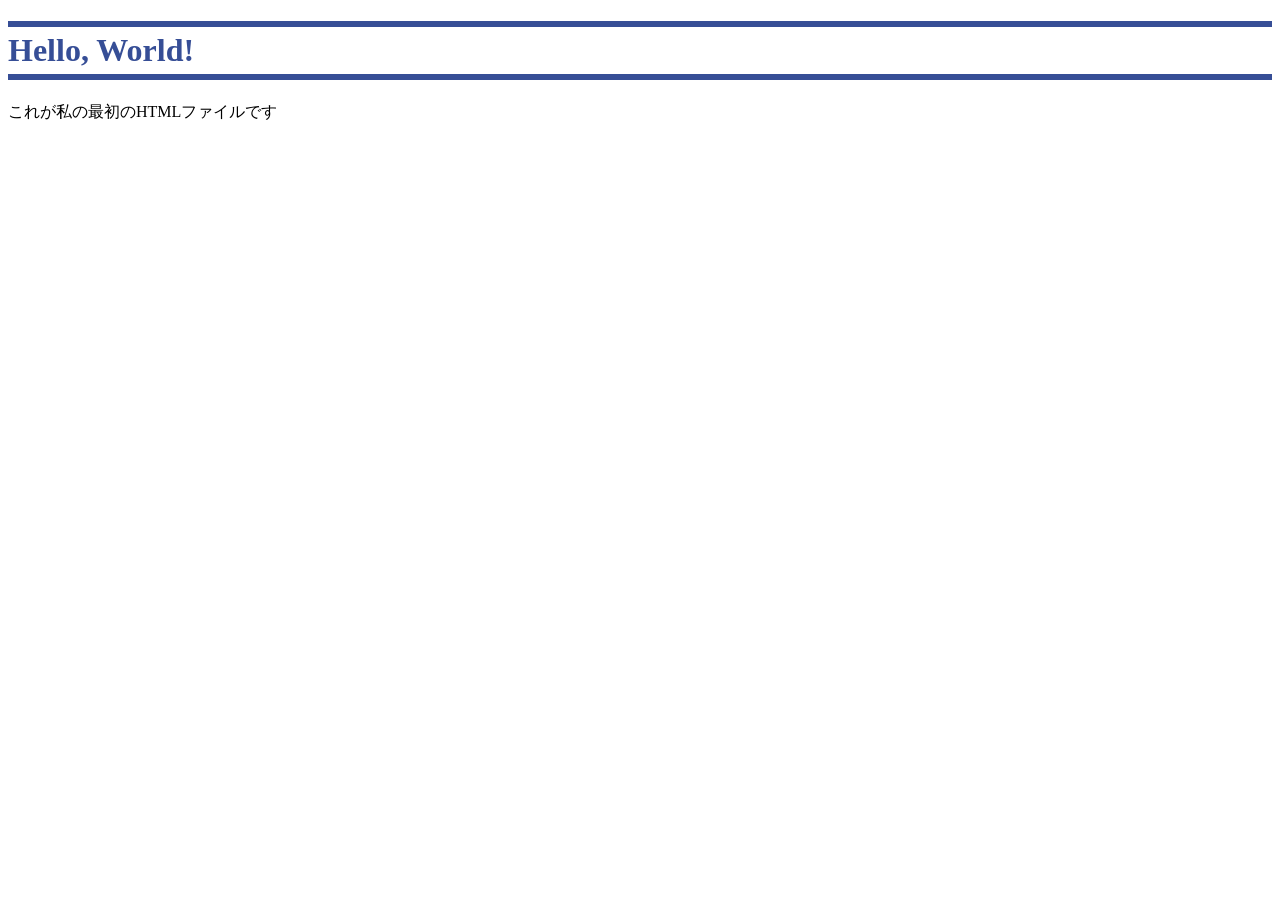
==== index.html @ 3b331b54 "first commit" ====
<!DOCTYPE html>
<html>
    <head>
        <link rel="stylesheet" href="style.css">
        <meta charset="utf-8">
        <title>最初のページ</title>
    </head>
    <body>
        <h1>Hello, World!</h1>
        <p>これが私の最初のHTMLファイルです</p>
    </body>
</html>
---- style.css ----
h1{
    color: #364e96;
/* 文字色 */
    padding: 5px 0;
/* 上下の余白 */
    border-top: solid 6px #364e96;
/* 上線 */
    border-bottom: solid 6px #364e96;
    /* 下線 */
}
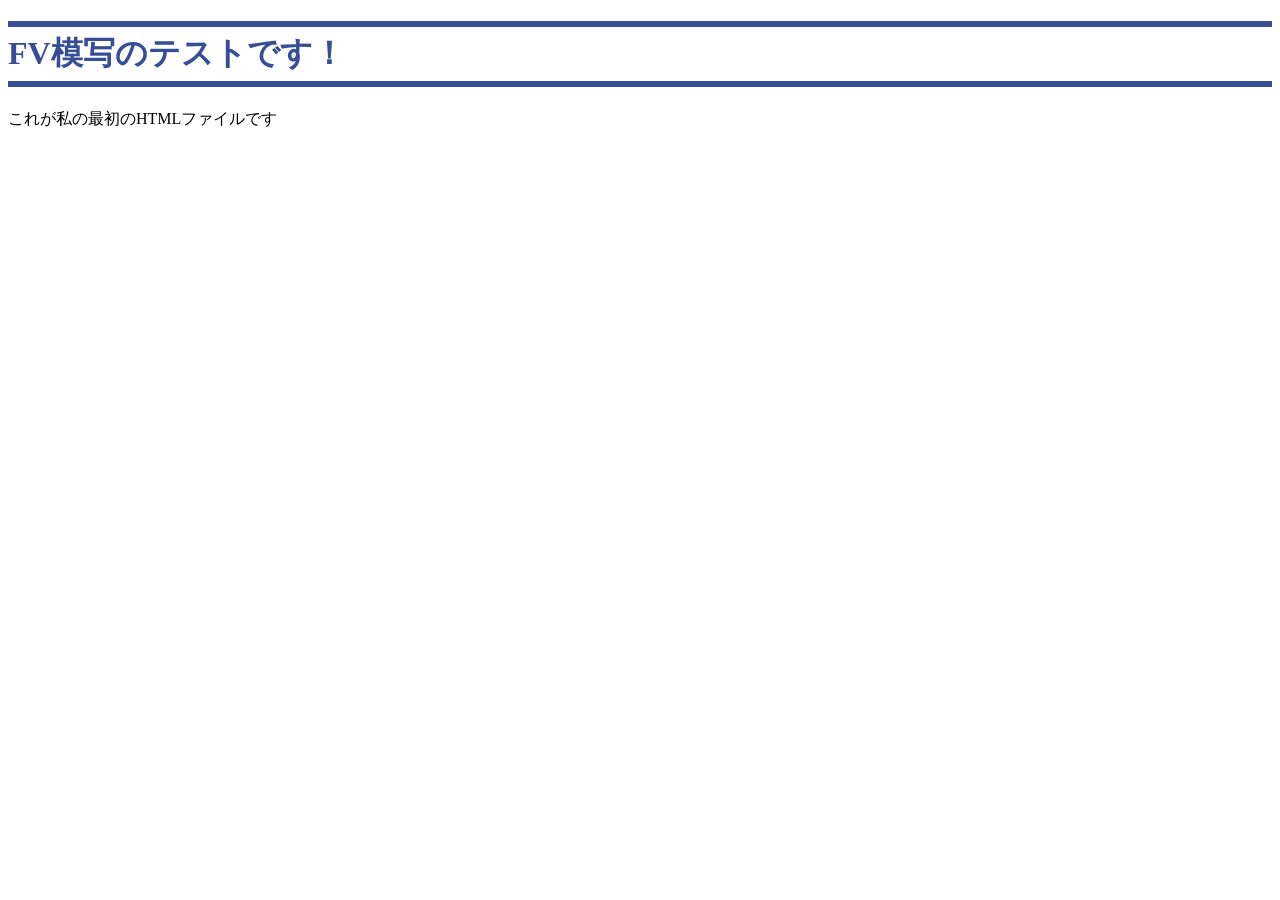
==== commit 323afa55: "Fix layout" ====
--- a/index.html
+++ b/index.html
@@ -6,7 +6,8 @@
         <title>最初のページ</title>
     </head>
     <body>
-        <h1>Hello, World!</h1>
+        <h1>FV模写のテストです！
+        </h1>
         <p>これが私の最初のHTMLファイルです</p>
     </body>
 </html>
--- a/style.css
+++ b/style.css
@@ -1,10 +1,10 @@
 h1{
     color: #364e96;
-/* 文字色 */
+    /* 文字色 */
     padding: 5px 0;
-/* 上下の余白 */
+    /* 上下の余白 */
     border-top: solid 6px #364e96;
-/* 上線 */
+    /* 上線 */
     border-bottom: solid 6px #364e96;
     /* 下線 */
 }
